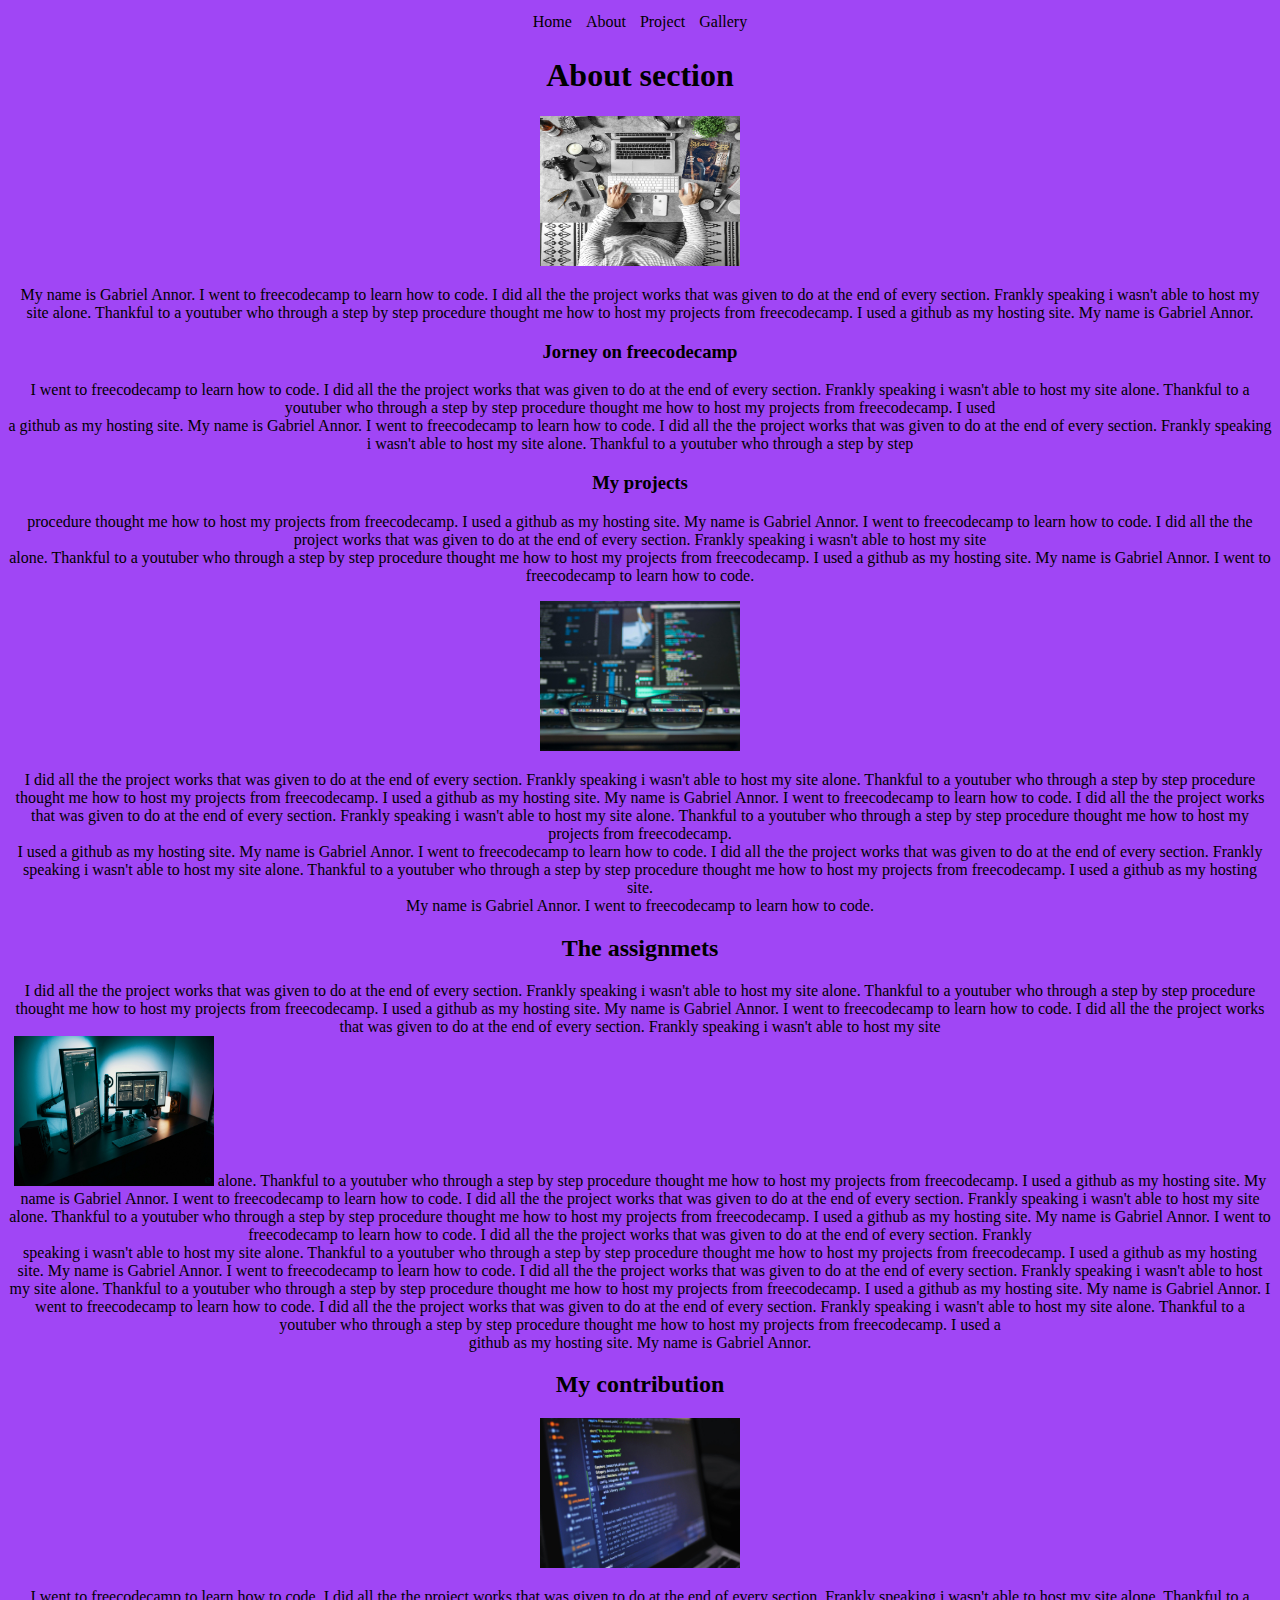
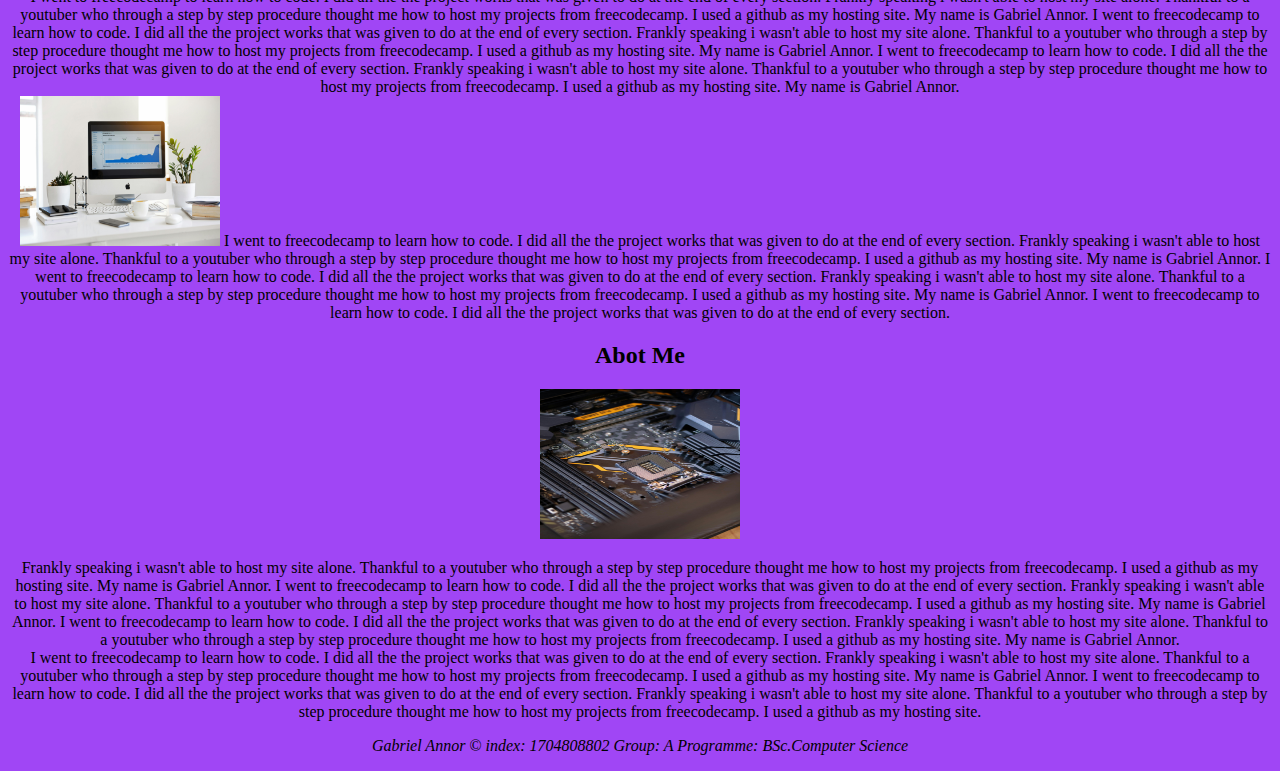
==== about.html @ a34990fd "Add files via upload" ====
<!DOCTYPE html>
<html lang="en">
  <head>
    <meta charset="UTF-8" />
    <meta name="viewport" content="width=device-width, initial-scale=1.0" />
    <link rel="stylesheet" href="style.css" />
    <title>Introdction To html</title>
  </head>
  <body class="about">
    <head>
      <nav>
        <a href="index.html">Home</a>
        <a href="about.html">About</a>
        <a href="project.html">Project</a>
        <a href="gallery.html">Gallery</a>
      </nav>
    </head>
    <h1>About section</h1>
    <img src="img-6.jpg" alt="" />
    <p>
      My name is Gabriel Annor. I went to freecodecamp to learn how to code. I
      did all the the project works that was given to do at the end of every
      section. Frankly speaking i wasn't able to host my site alone. Thankful to
      a youtuber who through a step by step procedure thought me how to host my
      projects from freecodecamp. I used a github as my hosting site. My name is
      Gabriel Annor.
    </p>
    <h3>Jorney on freecodecamp</h3>
    <p>
      I went to freecodecamp to learn how to code. I did all the the project
      works that was given to do at the end of every section. Frankly speaking i
      wasn't able to host my site alone. Thankful to a youtuber who through a
      step by step procedure thought me how to host my projects from
      freecodecamp. I used <br />
      a github as my hosting site. My name is Gabriel Annor. I went to
      freecodecamp to learn how to code. I did all the the project works that
      was given to do at the end of every section. Frankly speaking i wasn't
      able to host my site alone. Thankful to a youtuber who through a step by
      step
    </p>

    <h3>My projects</h3>
    <p>
      procedure thought me how to host my projects from freecodecamp. I used a
      github as my hosting site. My name is Gabriel Annor. I went to
      freecodecamp to learn how to code. I did all the the project works that
      was given to do at the end of every section. Frankly speaking i wasn't
      able to host my site <br />
      alone. Thankful to a youtuber who through a step by step procedure thought
      me how to host my projects from freecodecamp. I used a github as my
      hosting site. My name is Gabriel Annor. I went to freecodecamp to learn
      how to code.
    </p>
    <img src="img-5.jpg" alt="" />
    <p>
      I did all the the project works that was given to do at the end of every
      section. Frankly speaking i wasn't able to host my site alone. Thankful to
      a youtuber who through a step by step procedure thought me how to host my
      projects from freecodecamp. I used a github as my hosting site. My name is
      Gabriel Annor. I went to freecodecamp to learn how to code. I did all the
      the project works that was given to do at the end of every section.
      Frankly speaking i wasn't able to host my site alone. Thankful to a
      youtuber who through a step by step procedure thought me how to host my
      projects from freecodecamp. <br />
      I used a github as my hosting site. My name is Gabriel Annor. I went to
      freecodecamp to learn how to code. I did all the the project works that
      was given to do at the end of every section. Frankly speaking i wasn't
      able to host my site alone. Thankful to a youtuber who through a step by
      step procedure thought me how to host my projects from freecodecamp. I
      used a github as my hosting site. <br />
      My name is Gabriel Annor. I went to freecodecamp to learn how to code.
    </p>

    <h2>The assignmets</h2>
    <p>
      I did all the the project works that was given to do at the end of every
      section. Frankly speaking i wasn't able to host my site alone. Thankful to
      a youtuber who through a step by step procedure thought me how to host my
      projects from freecodecamp. I used a github as my hosting site. My name is
      Gabriel Annor. I went to freecodecamp to learn how to code. I did all the
      the project works that was given to do at the end of every section.
      Frankly speaking i wasn't able to host my site <br />
      <img src="img-4.jpg" alt="" />
      alone. Thankful to a youtuber who through a step by step procedure thought
      me how to host my projects from freecodecamp. I used a github as my
      hosting site. My name is Gabriel Annor. I went to freecodecamp to learn
      how to code. I did all the the project works that was given to do at the
      end of every section. Frankly speaking i wasn't able to host my site
      alone. Thankful to a youtuber who through a step by step procedure thought
      me how to host my projects from freecodecamp. I used a github as my
      hosting site. My name is Gabriel Annor. I went to freecodecamp to learn
      how to code. I did all the the project works that was given to do at the
      end of every section. Frankly <br />
      speaking i wasn't able to host my site alone. Thankful to a youtuber who
      through a step by step procedure thought me how to host my projects from
      freecodecamp. I used a github as my hosting site. My name is Gabriel
      Annor. I went to freecodecamp to learn how to code. I did all the the
      project works that was given to do at the end of every section. Frankly
      speaking i wasn't able to host my site alone. Thankful to a youtuber who
      through a step by step procedure thought me how to host my projects from
      freecodecamp. I used a github as my hosting site. My name is Gabriel
      Annor. I went to freecodecamp to learn how to code. I did all the the
      project works that was given to do at the end of every section. Frankly
      speaking i wasn't able to host my site alone. Thankful to a youtuber who
      through a step by step procedure thought me how to host my projects from
      freecodecamp. I used a
      <br />

      github as my hosting site. My name is Gabriel Annor.
    </p>

    <h2>My contribution</h2>
    <img src="img-3.jpg" alt="" />
    <p>
      I went to freecodecamp to learn how to code. I did all the the project
      works that was given to do at the end of every section. Frankly speaking i
      wasn't able to host my site alone. Thankful to a youtuber who through a
      step by step procedure thought me how to host my projects from
      freecodecamp. I used a github as my hosting site. My name is Gabriel
      Annor. I went to freecodecamp to learn how to code. I did all the the
      project works that was given to do at the end of every section. Frankly
      speaking i wasn't able to host my site alone. Thankful to a youtuber who
      through a step by step procedure thought me how to host my projects from
      freecodecamp. I used a github as my hosting site. My name is Gabriel
      Annor. I went to freecodecamp to learn how to code. I did all the the
      project works that was given to do at the end of every section. Frankly
      speaking i wasn't able to host my site alone. Thankful to a youtuber who
      through a step by step procedure thought me how to host my projects from
      freecodecamp. I used a github as my hosting site. My name is Gabriel
      Annor. <br />
      <img src="img-2.jpg" alt="" />
      I went to freecodecamp to learn how to code. I did all the the project
      works that was given to do at the end of every section. Frankly speaking i
      wasn't able to host my site alone. Thankful to a youtuber who through a
      step by step procedure thought me how to host my projects from
      freecodecamp. I used a github as my hosting site. My name is Gabriel
      Annor. I went to freecodecamp to learn how to code. I did all the the
      project works that was given to do at the end of every section. Frankly
      speaking i wasn't able to host my site alone. Thankful to a youtuber who
      through a step by step procedure thought me how to host my projects from
      freecodecamp. I used a github as my hosting site. My name is Gabriel
      Annor. I went to freecodecamp to learn how to code. I did all the the
      project works that was given to do at the end of every section.
    </p>

    <h2>Abot Me</h2>
    <img src="img-1.jpg" alt="" />
    <p>
      Frankly speaking i wasn't able to host my site alone. Thankful to a
      youtuber who through a step by step procedure thought me how to host my
      projects from freecodecamp. I used a github as my hosting site. My name is
      Gabriel Annor. I went to freecodecamp to learn how to code. I did all the
      the project works that was given to do at the end of every section.
      Frankly speaking i wasn't able to host my site alone. Thankful to a
      youtuber who through a step by step procedure thought me how to host my
      projects from freecodecamp. I used a github as my hosting site. My name is
      Gabriel Annor. I went to freecodecamp to learn how to code. I did all the
      the project works that was given to do at the end of every section.
      Frankly speaking i wasn't able to host my site alone. Thankful to a
      youtuber who through a step by step procedure thought me how to host my
      projects from freecodecamp. I used a github as my hosting site. My name is
      Gabriel Annor. <br />
      I went to freecodecamp to learn how to code. I did all the the project
      works that was given to do at the end of every section. Frankly speaking i
      wasn't able to host my site alone. Thankful to a youtuber who through a
      step by step procedure thought me how to host my projects from
      freecodecamp. I used a github as my hosting site. My name is Gabriel
      Annor. I went to freecodecamp to learn how to code. I did all the the
      project works that was given to do at the end of every section. Frankly
      speaking i wasn't able to host my site alone. Thankful to a youtuber who
      through a step by step procedure thought me how to host my projects from
      freecodecamp. I used a github as my hosting site.
    </p>
    <p>
      <em
        >Gabriel Annor &copy index: 1704808802 Group: A Programme: BSc.Computer
        Science</em
      >
    </p>
  </body>
</html>
---- style.css ----
img {
  width: 200px;
  height: 150px;
}

body {
  /* background-color: rgb(71, 172, 255); */
  text-align: center;
}
.search {
  height: 34px;
  border-radius: 10px;
  border: none;
  padding: 5px;
}

a {
  color: #000;
  text-decoration: none;
  display: inline-block;
  padding: 5px;
}

.home {
  background-color: rgb(136, 58, 58);
}
.about {
  background-color: rgb(160, 70, 245);
}

.gallery {
  background-color: rgb(38, 255, 255);
}

.project {
  background-color: rgb(238, 210, 49);
}
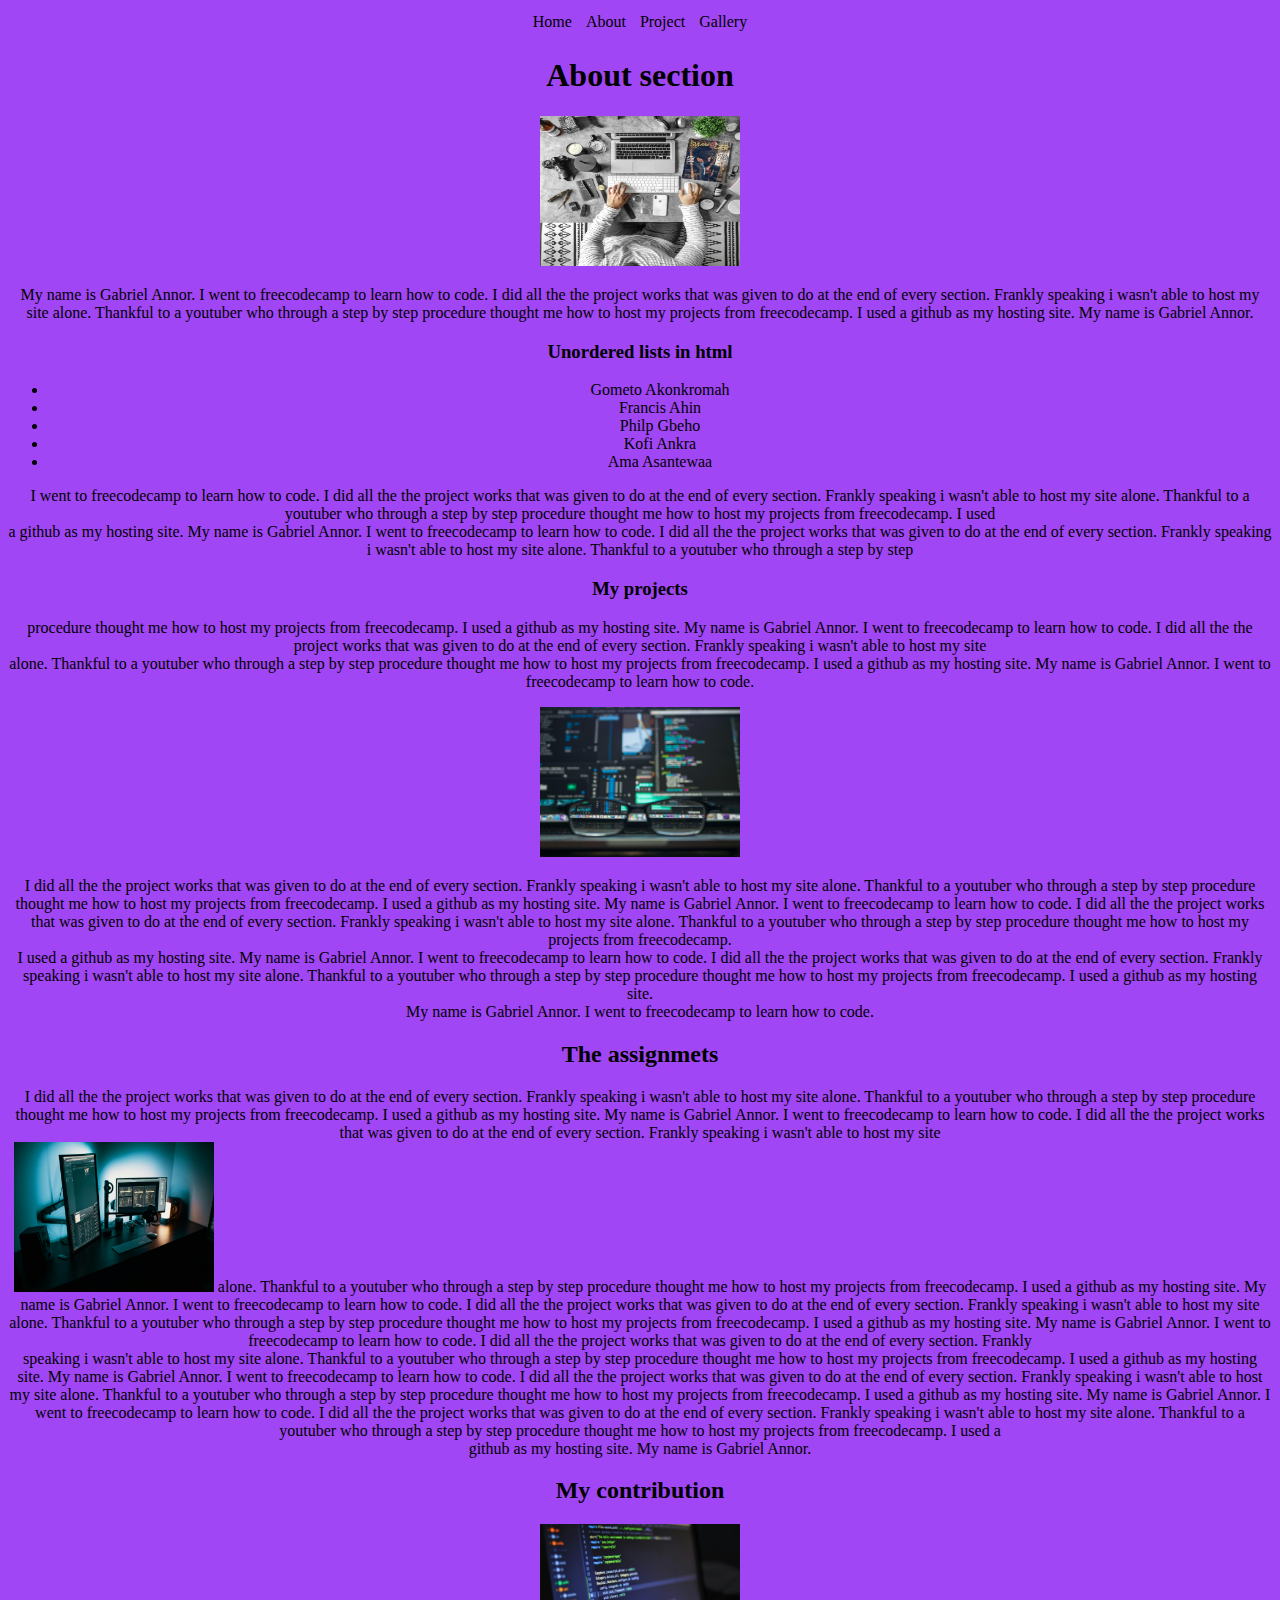
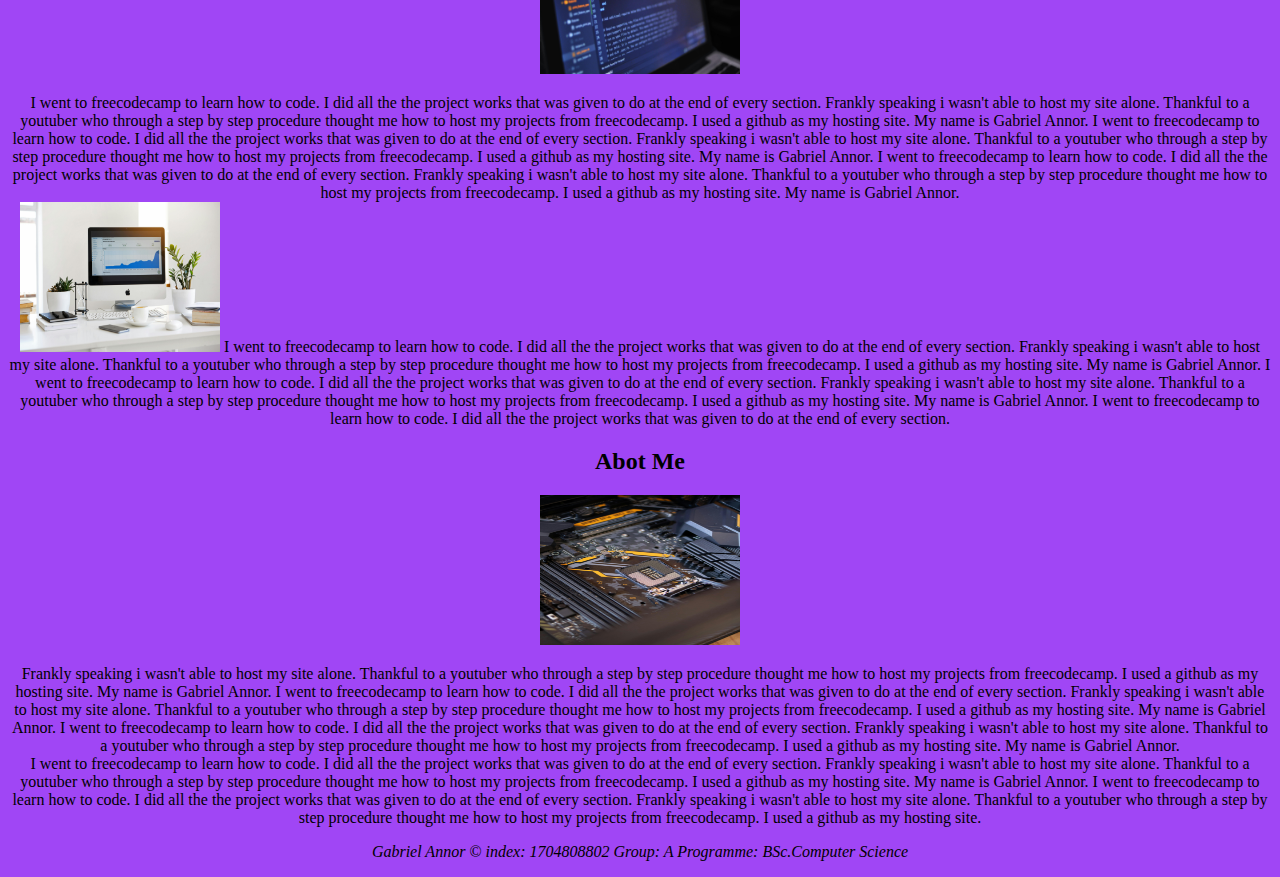
==== commit d1098738: "Add files via upload" ====
--- a/about.html
+++ b/about.html
@@ -25,7 +25,14 @@
       projects from freecodecamp. I used a github as my hosting site. My name is
       Gabriel Annor.
     </p>
-    <h3>Jorney on freecodecamp</h3>
+    <h3>Unordered lists in html</h3>
+    <ul>
+      <li>Gometo Akonkromah</li>
+      <li>Francis Ahin</li>
+      <li>Philp Gbeho</li>
+      <li>Kofi Ankra</li>
+      <li>Ama Asantewaa</li>
+    </ul>
     <p>
       I went to freecodecamp to learn how to code. I did all the the project
       works that was given to do at the end of every section. Frankly speaking i
